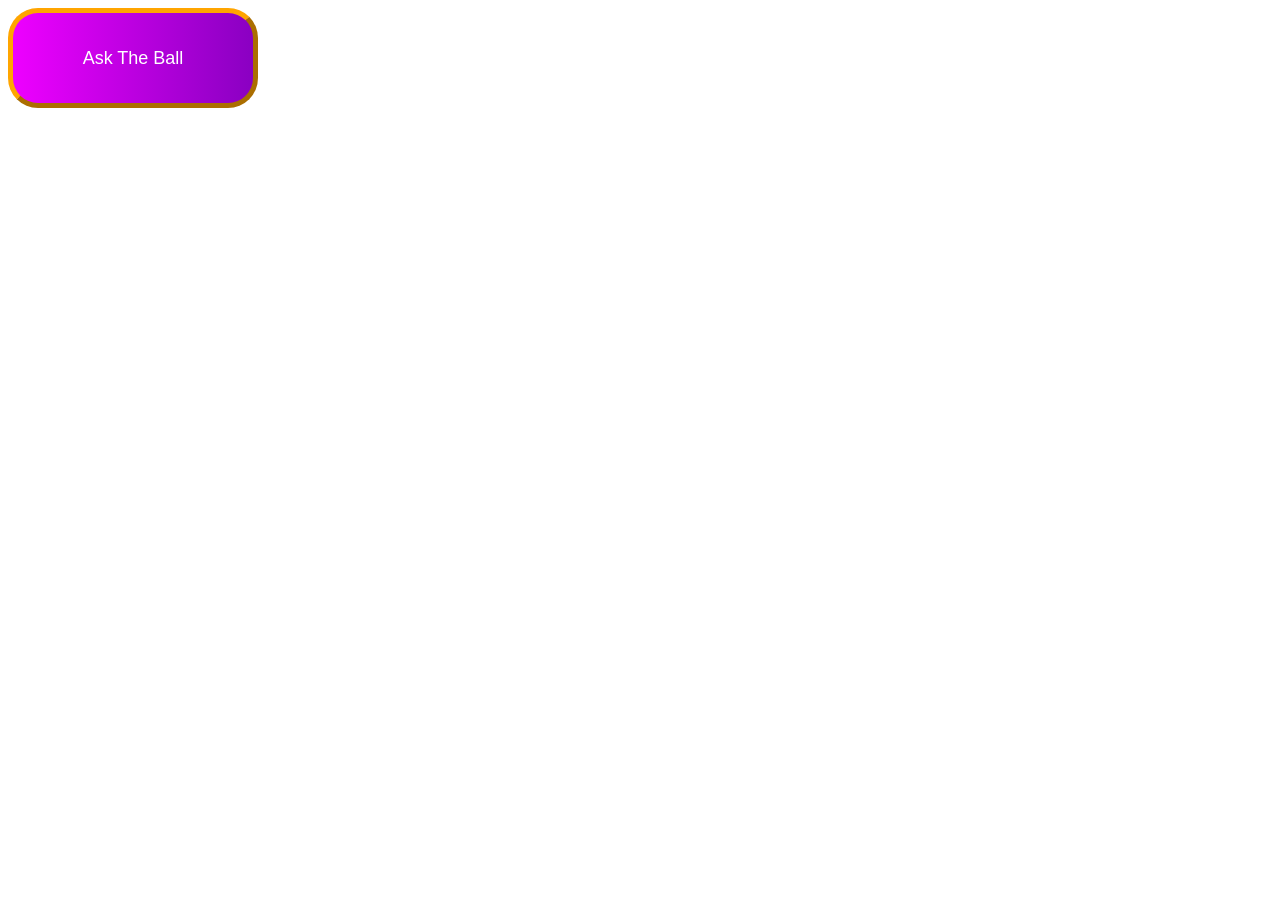
==== SoundBoard.html @ 16127778 "Initial commit" ====
<!doctype html>
<html lang="en">
  <head>
    <meta charset="UTF-8" />
    <meta name="viewport" content="width=device-width, initial-scale=1.0" />
    <link rel="stylesheet" href="Fortune.css" />
    <title>Magic8Ball</title>
  </head>
  <body>
    <button class="Fortune" id="ball">Ask The Ball</button>
    <p id="Text" style="display: none">The answer is</p>
  </body>
</html>
---- Fortune.css ----
.Fortune {
  background: linear-gradient(to left, #8a00c2, #ee00ff);
  color: white;
  display: flex;
  justify-content: center;
  align-items: center;
  height: 100px;
  width: 250px;
  border-color: orange;
  border-width: 5px;
  border-radius: 30px;
  font-size: large;
}
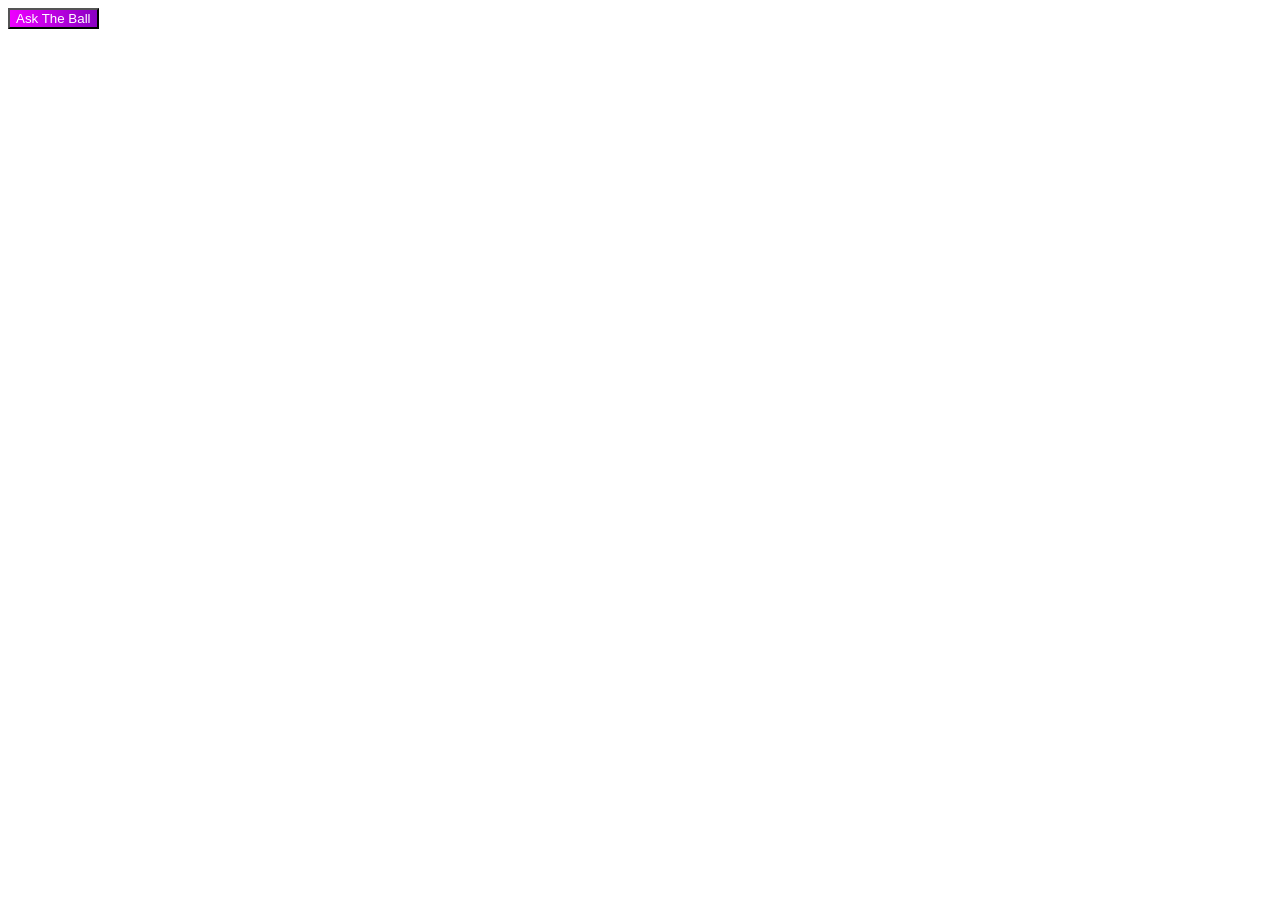
==== commit cba4e054: "Created Base text and background, linked css file" ====
--- a/SoundBoard.html
+++ b/SoundBoard.html
@@ -8,6 +8,5 @@
   </head>
   <body>
     <button class="Fortune" id="ball">Ask The Ball</button>
-    <p id="Text" style="display: none">The answer is</p>
   </body>
 </html>
--- a/Fortune.css
+++ b/Fortune.css
@@ -1,13 +1,4 @@
 .Fortune {
   background: linear-gradient(to left, #8a00c2, #ee00ff);
   color: white;
-  display: flex;
-  justify-content: center;
-  align-items: center;
-  height: 100px;
-  width: 250px;
-  border-color: orange;
-  border-width: 5px;
-  border-radius: 30px;
-  font-size: large;
 }
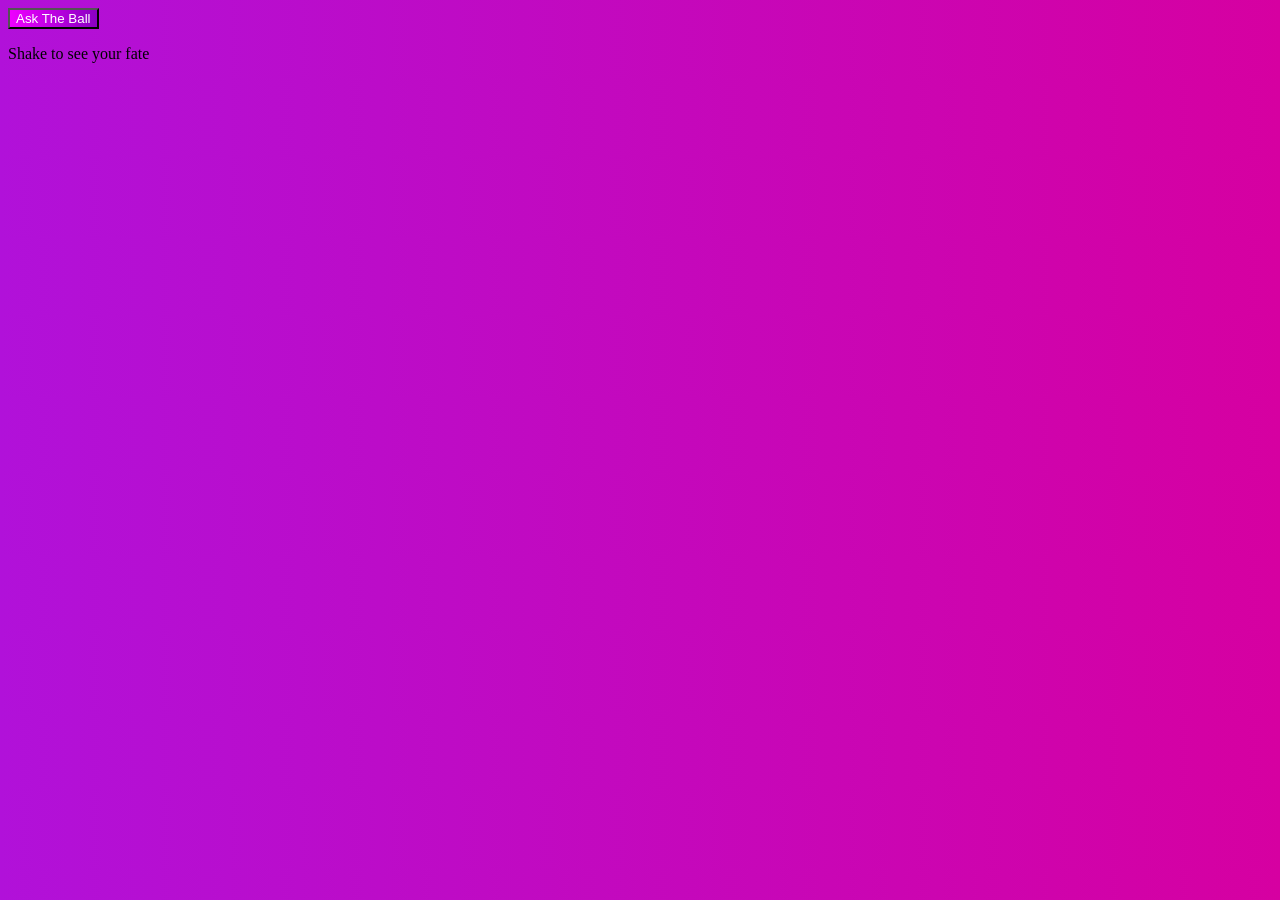
==== commit e0e49cb5: "Created the ball and its components in html" ====
--- a/SoundBoard.html
+++ b/SoundBoard.html
@@ -8,5 +8,10 @@
   </head>
   <body>
     <button class="Fortune" id="ball">Ask The Ball</button>
+    <div class="Ball" id="Eight-Ball">
+      <div class="Glass">
+        <p class="Answer" id="text">Shake to see your fate</p>
+      </div>
+    </div>
   </body>
 </html>
--- a/Fortune.css
+++ b/Fortune.css
@@ -2,3 +2,7 @@
   background: linear-gradient(to left, #8a00c2, #ee00ff);
   color: white;
 }
+body {
+  background: linear-gradient(to left, #d600a1, #b111d9);
+  background-color: #8a00c2;
+}
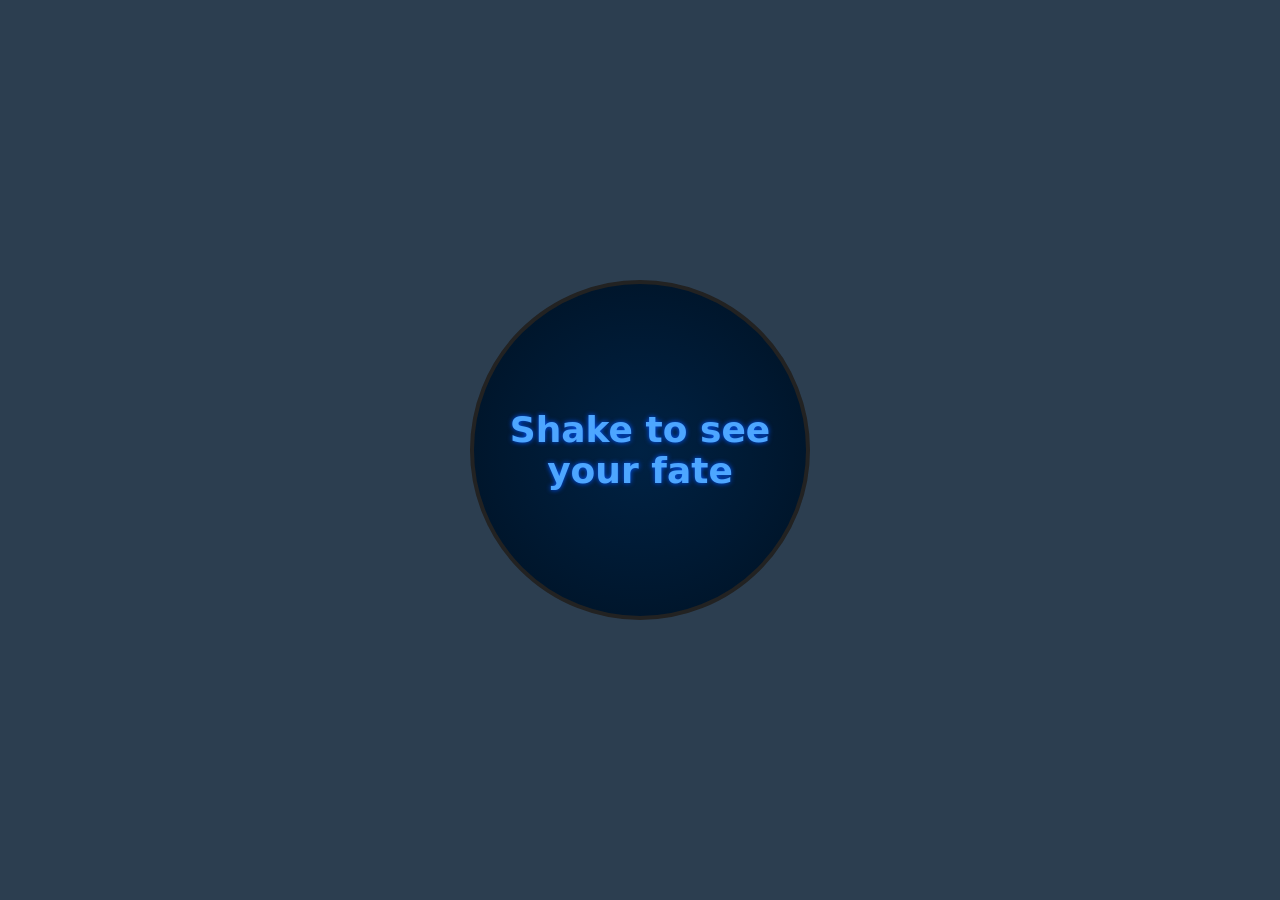
==== commit 10c73a88: "fixed syntax errors in js and added passive wiggle to ball along with making it larger" ====
--- a/SoundBoard.html
+++ b/SoundBoard.html
@@ -7,11 +7,11 @@
     <title>Magic8Ball</title>
   </head>
   <body>
-    <button class="Fortune" id="ball">Ask The Ball</button>
     <div class="Ball" id="Eight-Ball">
       <div class="Glass">
-        <p class="Answer" id="text">Shake to see your fate</p>
+        <p class="Answer" id="textAnswer">Shake to see your fate</p>
       </div>
     </div>
+    <script src="answers.js" defer></script>
   </body>
 </html>
--- a/Fortune.css
+++ b/Fortune.css
@@ -1,8 +1,98 @@
-.Fortune {
-  background: linear-gradient(to left, #8a00c2, #ee00ff);
-  color: white;
+body {
+  background-color: #2c3e50;
+  display: flex;
+  justify-content: center;
+  align-items: center;
+  height: 100vh;
+  margin: 0;
+  font-family:
+    system-ui,
+    -apple-system,
+    BlinkMacSystemFont,
+    "Segoe UI",
+    Roboto,
+    Oxygen,
+    Ubuntu,
+    Cantarell,
+    "Open Sans",
+    "Helvetica Neue",
+    sans-serif;
 }
-body {
-  background: linear-gradient(to left, #d600a1, #b111d9);
-  background-color: #8a00c2;
+.ball {
+  width: 600px;
+  height: 600px;
+  background: radial-gradient(circle at 30% 30%, #333, #000);
+  border-radius: 50%;
+  box-shadow: 0 10px 20px rgba(255, 248, 248, 0.5);
+  cursor: pointer;
+  position: relative;
 }
+.Glass {
+  width: 340px;
+  height: 340px;
+  background: radial-gradient(circle at 50% 50%, #002244, #001122);
+  border-radius: 50%;
+  border: 4px solid #222;
+  display: flex;
+  justify-content: center;
+  align-items: center;
+  padding: 10px;
+  box-sizing: border-box;
+}
+.Answer {
+  color: #4da6ff;
+  font-weight: bold;
+  text-align: center;
+  font-size: 36px;
+  text-shadow: 0 0 5px #0055ff;
+  transition: opacity 0.3s ease;
+  pointer-events: none;
+}
+.wiggle-animation {
+  animation: wiggle 1s ease in;
+}
+
+@keyframes wiggle {
+  0% {
+    transform: translate(0, 0);
+  }
+  20% {
+    transform: translate(5px, 5px);
+  }
+  40% {
+    transform: translate(0, 0);
+  }
+  60% {
+    transform: translate(-5px, -5px);
+  }
+  80% {
+    transform: translate(0, 0);
+  }
+  100% {
+    transform: translate(5px, 5px);
+  }
+}
+.shake-animation {
+  animation: shake 0.5s ease infinite;
+}
+
+@keyframes shake {
+  0% {
+    transform: translate(0, 0);
+  }
+  20% {
+    transform: translate(-10px, 10px);
+  }
+  40% {
+    transform: translate(10px, -10px);
+  }
+  60% {
+    transform: translate(-10px, -10px);
+  }
+  80% {
+    transform: translate(10px, 10px);
+  }
+  100% {
+    transform: translate(0, 0);
+  }
+}
